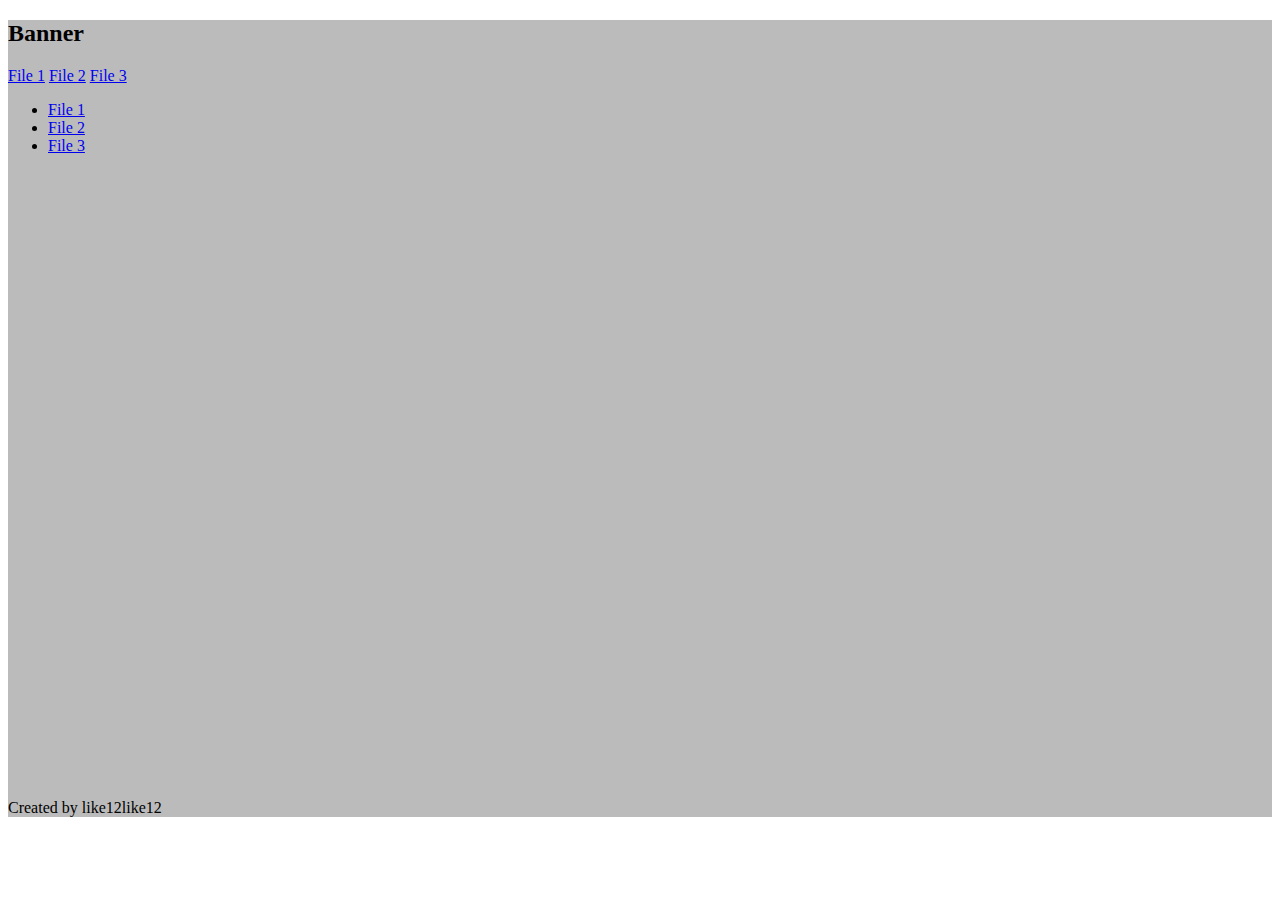
==== div.html @ b571ab39 "Add files via upload" ====
<!DOCTYPE html>
<html lang="en">
    <head>
        <title>.</title>
        <meta charset="utf-8">
        <meta name="viewport" content="width=device-width, initial-scale=1">
        <link rel="stylesheet" href="resource/a.css">	
    </head>
    <body>
        <div class="row">
            <div class="column side" style="background-color:#aaa;"></div>
            <div class="column middle" style="background-color:#bbb;">
                <div class="header">
                    <h2>Banner</h2>
                </div>
                <div class="topnav">
                    <a href="file1.html">File 1</a>
                    <a href="file2.html">File 2</a>
                    <a href="file3.html">File 3</a>
                </div>
                <ul>
                    <li><a href="file1.html">File 1</a></li>
                    <li><a href="file2.html">File 2</a></li>
                    <li><a href="file3.html">File 3</a></li>
                </ul>
                <div style="margin-left:25%;height:68vh;">
                </div>
                <div class="footer">
                    <p>Created by like12like12</p>
                </div>
            </div>
            <div class="column side" style="background-color:#ccc;"></div>
        </div>
    </body>
</html>
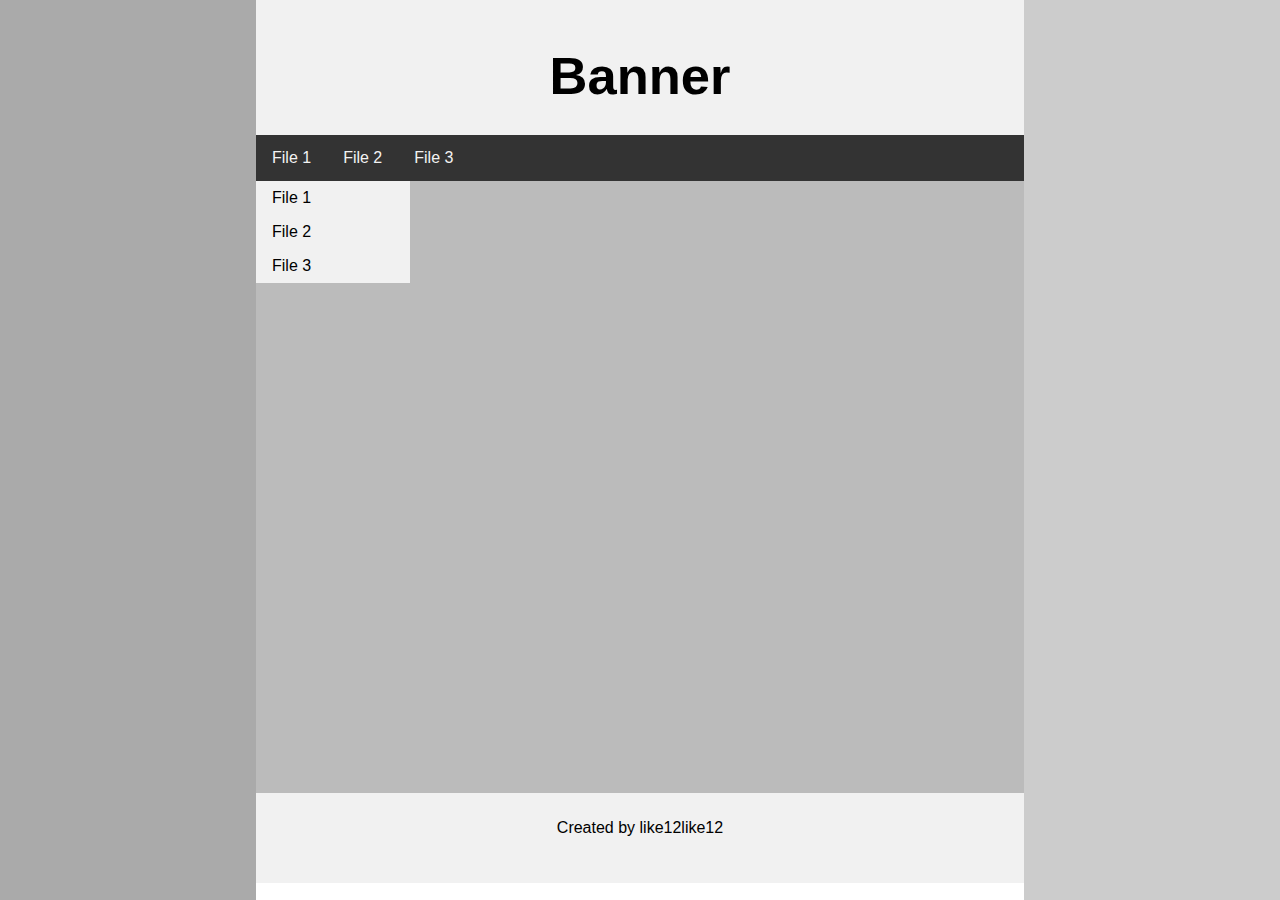
==== commit c5bcf7b1: "Add files via upload" ====
--- a/div.html
+++ b/div.html
@@ -1,35 +1,38 @@
 <!DOCTYPE html>
 <html lang="en">
-    <head>
-        <title>.</title>
-        <meta charset="utf-8">
-        <meta name="viewport" content="width=device-width, initial-scale=1">
-        <link rel="stylesheet" href="resource/a.css">	
-    </head>
-    <body>
-        <div class="row">
-            <div class="column side" style="background-color:#aaa;"></div>
-            <div class="column middle" style="background-color:#bbb;">
-                <div class="header">
-                    <h2>Banner</h2>
-                </div>
-                <div class="topnav">
-                    <a href="file1.html">File 1</a>
-                    <a href="file2.html">File 2</a>
-                    <a href="file3.html">File 3</a>
-                </div>
-                <ul>
-                    <li><a href="file1.html">File 1</a></li>
-                    <li><a href="file2.html">File 2</a></li>
-                    <li><a href="file3.html">File 3</a></li>
-                </ul>
-                <div style="margin-left:25%;height:68vh;">
-                </div>
-                <div class="footer">
-                    <p>Created by like12like12</p>
-                </div>
+
+<head>
+    <title>.</title>
+    <meta charset="utf-8">
+    <meta name="viewport" content="width=device-width, initial-scale=1">
+    <link rel="stylesheet" href="resource/a.css">
+</head>
+
+<body>
+    <div class="row">
+        <div class="column side" style="background-color:#aaa;"></div>
+        <div class="column middle" style="background-color:#bbb;">
+            <div class="header">
+                <h2>Banner</h2>
             </div>
-            <div class="column side" style="background-color:#ccc;"></div>
+            <div class="topnav">
+                <a href="file1.html">File 1</a>
+                <a href="file2.html">File 2</a>
+                <a href="file3.html">File 3</a>
+            </div>
+            <ul>
+                <li><a href="file1.html">File 1</a></li>
+                <li><a href="file2.html">File 2</a></li>
+                <li><a href="file3.html">File 3</a></li>
+            </ul>
+            <div style="margin-left:25%;height:68vh;">
+            </div>
+            <div class="footer">
+                <p>Created by like12like12</p>
+            </div>
         </div>
-    </body>
+        <div class="column side" style="background-color:#ccc;"></div>
+    </div>
+</body>
+
 </html>--- a/resource/a.css
+++ b/resource/a.css
@@ -0,0 +1,162 @@
+* {
+    box-sizing: border-box;
+}
+
+body {
+    font-family: Arial, Helvetica, sans-serif;
+    margin: 0;
+}
+
+.header {
+    background-color: #f1f1f1;
+    padding: 1px;
+    text-align: center;
+    font-size: 35px;
+    height: 15vh;
+}
+
+.column {
+    float: left;
+}
+
+.column.side {
+    width: 20%;
+    height: 100vh;
+}
+
+.column.middle {
+    width: 60%;
+    height: 100%;
+}
+
+.row:after {
+    content: "";
+    display: table;
+    clear: both;
+}
+
+.footer {
+    background-color: #f1f1f1;
+    padding: 10px;
+    text-align: center;
+    height: 10vh;
+}
+
+@media (max-width: 600px) {
+    .column.side,
+    .column.middle {
+        width: 100%;
+    }
+}
+
+.topnav {
+    overflow: hidden;
+    background-color: #333;
+}
+
+.topnav a {
+    float: left;
+    display: block;
+    color: #f2f2f2;
+    text-align: center;
+    padding: 14px 16px;
+    text-decoration: none;
+}
+
+.topnav a:hover {
+    background-color: #ddd;
+    color: black;
+}
+
+ul {
+    list-style-type: none;
+    margin: 0;
+    padding: 0;
+    width: 20%;
+    background-color: #f1f1f1;
+    height: 100%;
+    overflow: auto;
+    float: left;
+}
+
+li a {
+    display: block;
+    color: #000;
+    padding: 8px 16px;
+    text-decoration: none;
+}
+
+li a.active {
+    background-color: #4CAF50;
+    color: white;
+}
+
+li a:hover:not(.active) {
+    background-color: #555;
+    color: white;
+}
+
+#name {
+    font-family: Arial, Helvetica, sans-serif;
+    border-collapse: collapse;
+    width: 70%;
+}
+
+#name td,
+#name th {
+    border: 1px solid #ddd;
+    padding: 8px;
+}
+
+#name tr:nth-child(even) {
+    background-color: #f2f2f2;
+}
+
+#name tr:hover {
+    background-color: #ddd
+}
+
+#name th {
+    padding-top: 12px;
+    padding-bottom: 12px;
+    text-align: left;
+    background-color: #333333;
+    color: white;
+}
+
+input[type=text],
+select {
+    width: 100%;
+    padding: 12px 20px;
+    margin: 8px 0;
+    display: inline-block;
+    border: 1px solid #ccc;
+    border-radius: 4px;
+    box-sizing: border-box;
+}
+
+input[type=password],
+select {
+    width: 100%;
+    padding: 12px 20px;
+    margin: 8px 0;
+    display: inline-block;
+    border: 1px solid #ccc;
+    border-radius: 4px;
+    box-sizing: border-box;
+}
+
+input[type=submit] {
+    width: 100%;
+    background-color: #494949;
+    color: white;
+    padding: 14px 20px;
+    margin: 8px 0;
+    border: none;
+    border-radius: 4px;
+    cursor: pointer;
+}
+
+input[type=submit]:hover {
+    background-color: #444444;
+}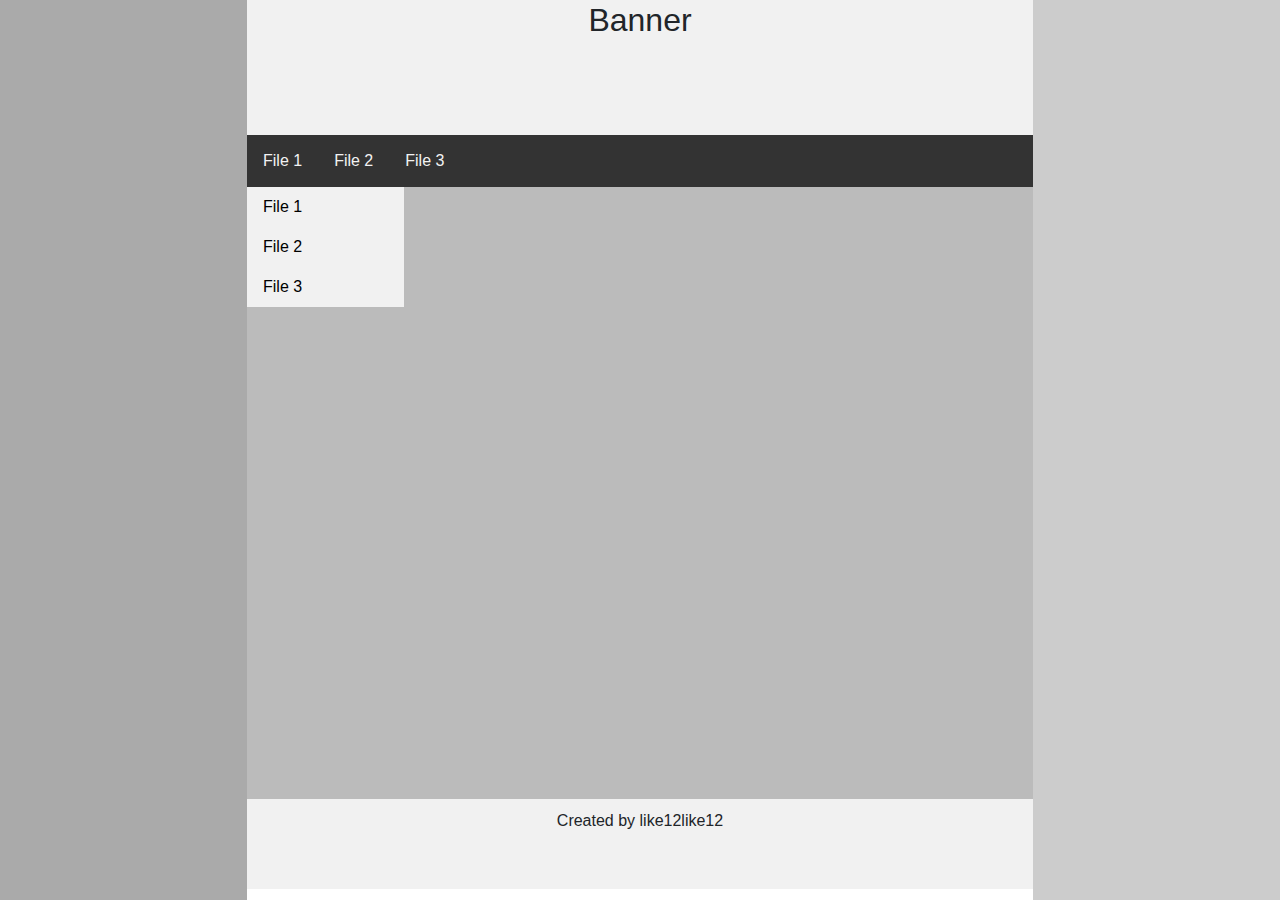
==== commit e23f2882: "update bootstrap" ====
--- a/div.html
+++ b/div.html
@@ -6,6 +6,7 @@
     <meta charset="utf-8">
     <meta name="viewport" content="width=device-width, initial-scale=1">
     <link rel="stylesheet" href="resource/a.css">
+    <link rel="stylesheet" href="https://maxcdn.bootstrapcdn.com/bootstrap/4.0.0/css/bootstrap.min.css" integrity="sha384-Gn5384xqQ1aoWXA+058RXPxPg6fy4IWvTNh0E263XmFcJlSAwiGgFAW/dAiS6JXm" crossorigin="anonymous">
 </head>
 
 <body>
